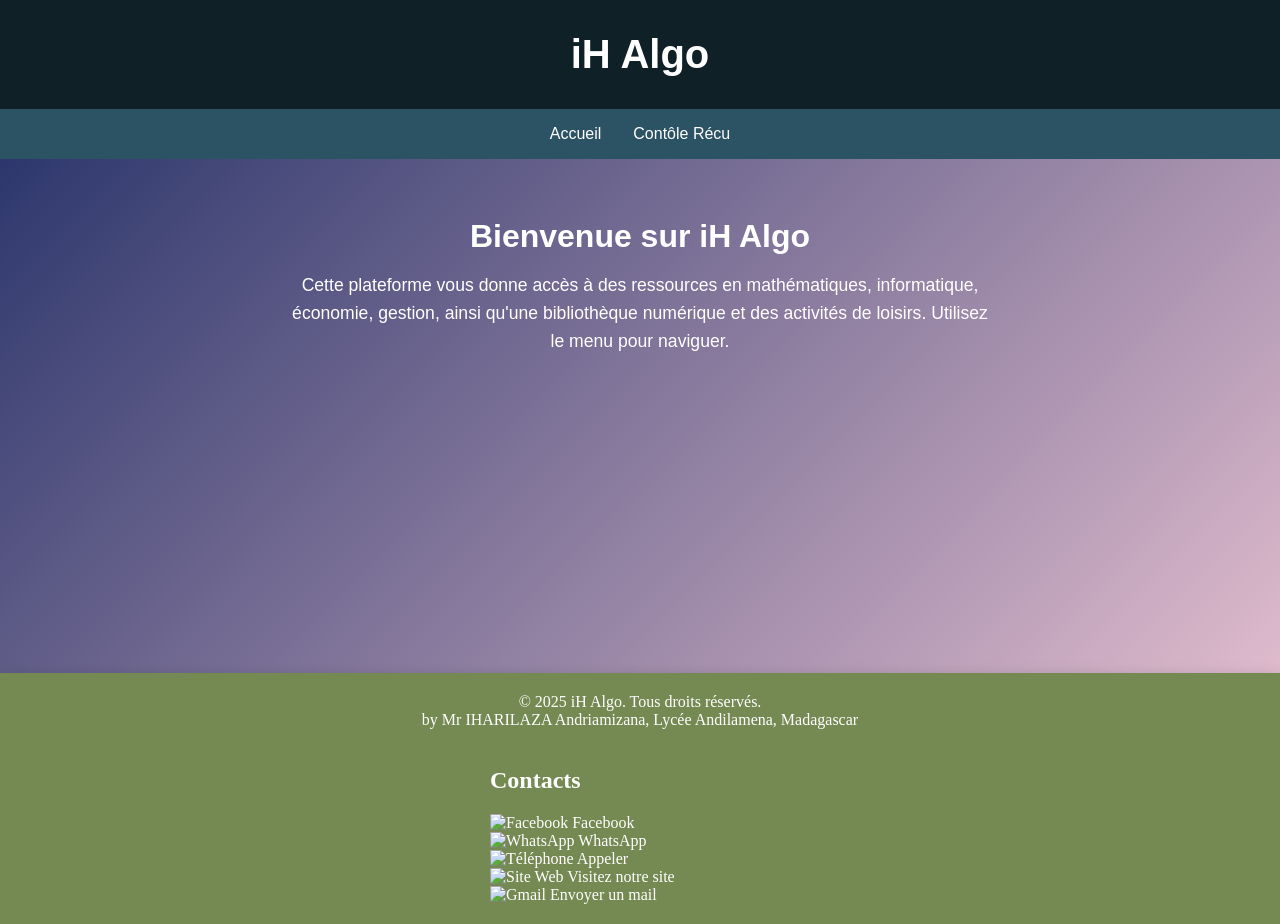
==== index.html @ 4dbad1af "Update index.html" ====
<!DOCTYPE html>
<html lang="fr">
<head>
  <meta charset="UTF-8" />
  <meta name="viewport" content="width=device-width, initial-scale=1.0" />
  <link rel="stylesheet" href="styles.css">
   <script src="scripts.js"></script>
  <title>iH Algo</title>
</head>
<body>
  <header>
    <h1>iH Algo</h1>
    <div class="menu-btn" onclick="toggleMenu()">☰ Menu</div>
  </header>

  <nav id="menu">
    <a href="index.html" target="_blank">Accueil</a>
    <a onclick="showContent('recu')">Contôle Récu</a>
    <!--
    <a onclick="showContent('math')">Mathématiques</a>
    <a onclick="showContent('info')">Informatique</a>
    <a onclick="showContent('eco')">Économie</a>
    <a onclick="showContent('gestion')">Gestion</a>
    <a onclick="showContent('biblio')">Bibliothèque</a>
    <a onclick="showContent('loisirs')">Loisirs</a>
    -->
  </nav>

  <main id="content">
    <h2>Bienvenue sur iH Algo</h2>
    <p>Cette plateforme vous donne accès à des ressources en mathématiques, informatique, économie, gestion, ainsi qu'une bibliothèque numérique et des activités de loisirs. Utilisez le menu pour naviguer.</p>
  </main>

  <footer>
    <div class="auteur">
      © 2025  iH Algo. Tous droits réservés.<br>
      by Mr IHARILAZA Andriamizana, Lycée Andilamena, Madagascar
      <br><br>
      <div class="auteur_links">
        <h2>Contacts</h2>
        <a href="https://www.facebook.com/profile.php?id=61575869844356" target="_blank">
          <img src="https://cdn-icons-png.flaticon.com/24/733/733547.png" alt="Facebook"> Facebook
        </a><br>
        <a href="https://wa.me/261349922667" target="_blank">
          <img src="https://cdn-icons-png.flaticon.com/24/733/733585.png" alt="WhatsApp"> WhatsApp
        </a><br>
        <a href="tel:+261349922667">
          <img src="https://cdn-icons-png.flaticon.com/24/724/724664.png" alt="Téléphone"> Appeler
        </a><br>
        <a href="https://iharilaza99.github.io/ih-algo/" target="_blank">
          <img src="https://cdn-icons-png.flaticon.com/24/609/609803.png" alt="Site Web"> Visitez notre site
        </a><br>
        <a href="mailto:iharilazaa@gmail.com">
         <img src="https://cdn-icons-png.flaticon.com/24/732/732200.png" alt="Gmail"> Envoyer un mail
        </a>
      </div>
    </div>
  </footer>
  
</body>
</html>
---- styles.css ----
body { margin: 0; font-family: 'Segoe UI', sans-serif; background: linear-gradient(135deg, #1d2b64, #f8cdda); color: white; }

	/* -----------------------------------------------------------------------------------------------------------------------------------------------------------------------*/

	header { text-align: center; padding: 2rem 1rem; background: #0f2027; }
	header h1 { margin: 0; font-size: 2.5rem; animation: fadeIn 1.5s ease-in-out; }

	/* -----------------------------------------------------------------------------------------------------------------------------------------------------------------------*/

	.menu-btn { background: #203a43; padding: 1rem; text-align: center; cursor: pointer; display: none; }

	/* -----------------------------------------------------------------------------------------------------------------------------------------------------------------------*/

	nav { background: #2c5364; display: flex; flex-wrap: wrap; justify-content: center; }
	nav a { padding: 1rem; color: white; text-decoration: none; cursor: pointer; }
	nav a:hover { background: #3e7cb1; } 

	/* -----------------------------------------------------------------------------------------------------------------------------------------------------------------------*/

	main { padding: 2rem; text-align: center; min-height: 400px; animation: fadeIn 1s ease-in; }
	main h2 { font-size: 2rem; margin-bottom: 1rem; }
	main p { max-width: 700px; margin: auto; font-size: 1.1rem; line-height: 1.6; }

	/* -----------------------------------------------------------------------------------------------------------------------------------------------------------------------*/

	.container { 
		background: rgba(0, 0, 0, 0.4); padding: 2em; border-radius: 10px; max-width: 400px; width: 90%; 
		box-shadow: 0 0 15px rgba(0,0,0,0.5); text-align: center; margin: auto;
	}

	input[type="text"], input[type="number"], input[type="date"] {
	    width: 100%; padding: 0.8em; margin: 0.5em 0; border: none; border-radius: 5px;
	}

	button { 
		width: 100%; padding: 0.8em; background-color: #00c6ff; border: none; border-radius: 5px; color: #fff; 
		font-weight: bold; cursor: pointer; margin-top: 1em;
	}

	.liste-main li::marker { content: '👉 '; font-size: 1.2em; color: #333; }

	/* -----------------------------------------------------------------------------------------------------------------------------------------------------------------------*/

	@media (max-width: 768px) { 
		.menu-btn { display: block; }
	    nav { flex-direction: column; display: none }
	    nav.show { display: flex; }
	    .container { padding: 3em; }
	}

	@keyframes fadeIn {
	    from { opacity: 0; transform: translateY(20px); }
	    to { opacity: 1; transform: translateY(0); }
	}

	/* -----------------------------------------------------------------------------------------------------------------------------------------------------------------------*/
    footer { color: #333; text-align: center; margin-top: 50px; }

    .foot { text-align: center; padding: 20px; margin: auto; } 
    .foot a { color: #4CAF50; text-decoration: none; margin: 0 10px; font-weight: bold; }
    .foot a:hover { text-decoration: underline; }

    .auteur { font-family: Consolas; background:rgb(117, 138, 82); color:white; padding:20px; margin-top:40px; box-shadow: 0 4px 15px rgba(0,0,0,0.2); }
    .auteur a { color: white; text-decoration: none; }
    .auteur a:hover { color: green; text-decoration: underline; }
    .auteur_links{ max-width: 300px; margin: auto;  text-align: left; }

    /* -----------------------------------------------------------------------------------------------------------------------------------------------------------------------*/
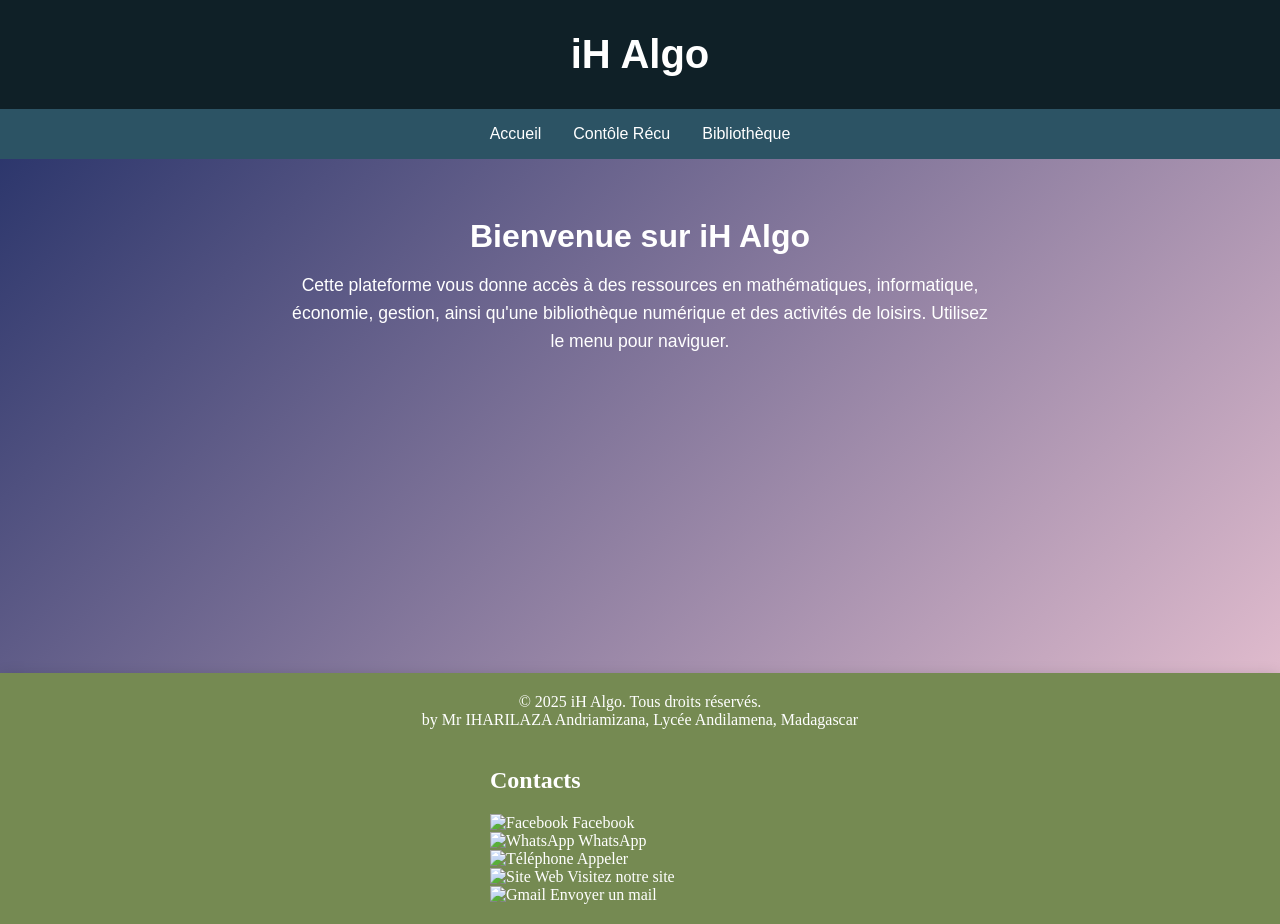
==== commit 0178a6e3: "Update index.html" ====
--- a/index.html
+++ b/index.html
@@ -4,7 +4,8 @@
   <meta charset="UTF-8" />
   <meta name="viewport" content="width=device-width, initial-scale=1.0" />
   <link rel="stylesheet" href="styles.css">
-   <script src="scripts.js"></script>
+  <script src="scripts.js"></script>
+  <script src="pages.js"></script>
   <title>iH Algo</title>
 </head>
 <body>
@@ -16,12 +17,12 @@
   <nav id="menu">
     <a href="index.html" target="_blank">Accueil</a>
     <a onclick="showContent('recu')">Contôle Récu</a>
+    <a onclick="showContent('biblio')">Bibliothèque</a>
     <!--
     <a onclick="showContent('math')">Mathématiques</a>
     <a onclick="showContent('info')">Informatique</a>
     <a onclick="showContent('eco')">Économie</a>
     <a onclick="showContent('gestion')">Gestion</a>
-    <a onclick="showContent('biblio')">Bibliothèque</a>
     <a onclick="showContent('loisirs')">Loisirs</a>
     -->
   </nav>
--- a/styles.css
+++ b/styles.css
@@ -25,20 +25,16 @@
 	/* -----------------------------------------------------------------------------------------------------------------------------------------------------------------------*/
 
 	.container { 
-		background: rgba(0, 0, 0, 0.4); padding: 2em; border-radius: 10px; max-width: 400px; width: 90%; 
+		background: rgba(0, 0, 0, 0.4); padding: 5%; border-radius: 10px; max-width: 400px; width: 90%; 
 		box-shadow: 0 0 15px rgba(0,0,0,0.5); text-align: center; margin: auto;
 	}
 
-	input[type="text"], input[type="number"], input[type="date"] {
-	    width: 100%; padding: 0.8em; margin: 0.5em 0; border: none; border-radius: 5px;
-	}
-
+	input[type="code"] { text-align: center; width: 85%; padding: 0.8em; margin: auto; margin-bottom:5px; border: none; border-radius: 5px; }
+	
 	button { 
-		width: 100%; padding: 0.8em; background-color: #00c6ff; border: none; border-radius: 5px; color: #fff; 
+		width: 60%; margin:auto; padding: 0.8em; background-color: #00c6ff; border: none; border-radius: 20px; color: #fff; 
 		font-weight: bold; cursor: pointer; margin-top: 1em;
 	}
-
-	.liste-main li::marker { content: '👉 '; font-size: 1.2em; color: #333; }
 
 	/* -----------------------------------------------------------------------------------------------------------------------------------------------------------------------*/
 
@@ -46,7 +42,7 @@
 		.menu-btn { display: block; }
 	    nav { flex-direction: column; display: none }
 	    nav.show { display: flex; }
-	    .container { padding: 3em; }
+	    .container { padding: 5px; widht: 100%;}
 	}
 
 	@keyframes fadeIn {
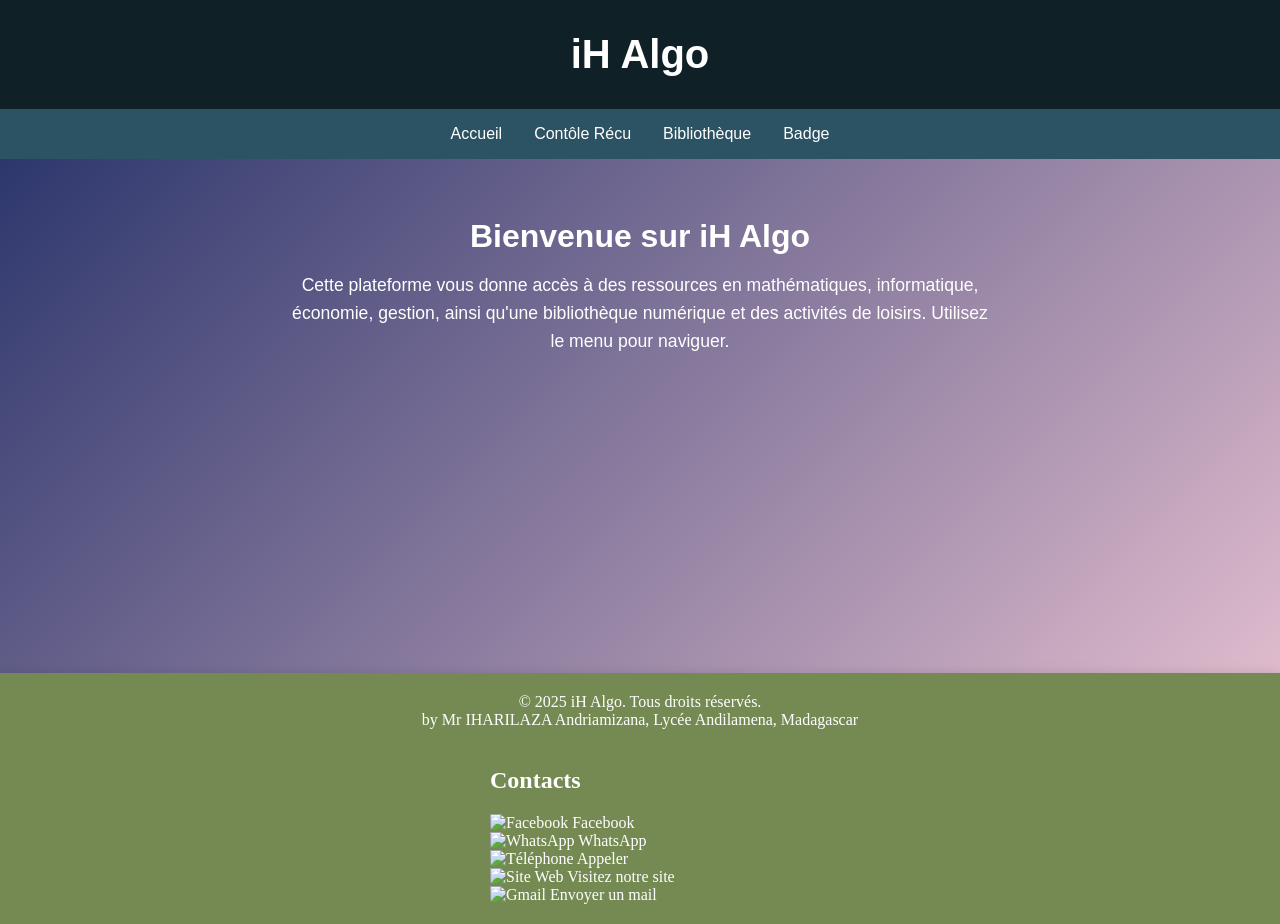
==== commit 3344287d: "Add 'Badge' link to navigation menu" ====
--- a/index.html
+++ b/index.html
@@ -18,6 +18,7 @@
     <a href="index.html" target="_blank">Accueil</a>
     <a onclick="showContent('recu')">Contôle Récu</a>
     <a onclick="showContent('biblio')">Bibliothèque</a>
+    <a onclick="showContent('math')">Badge</a>
     <!--
     <a onclick="showContent('math')">Mathématiques</a>
     <a onclick="showContent('info')">Informatique</a>
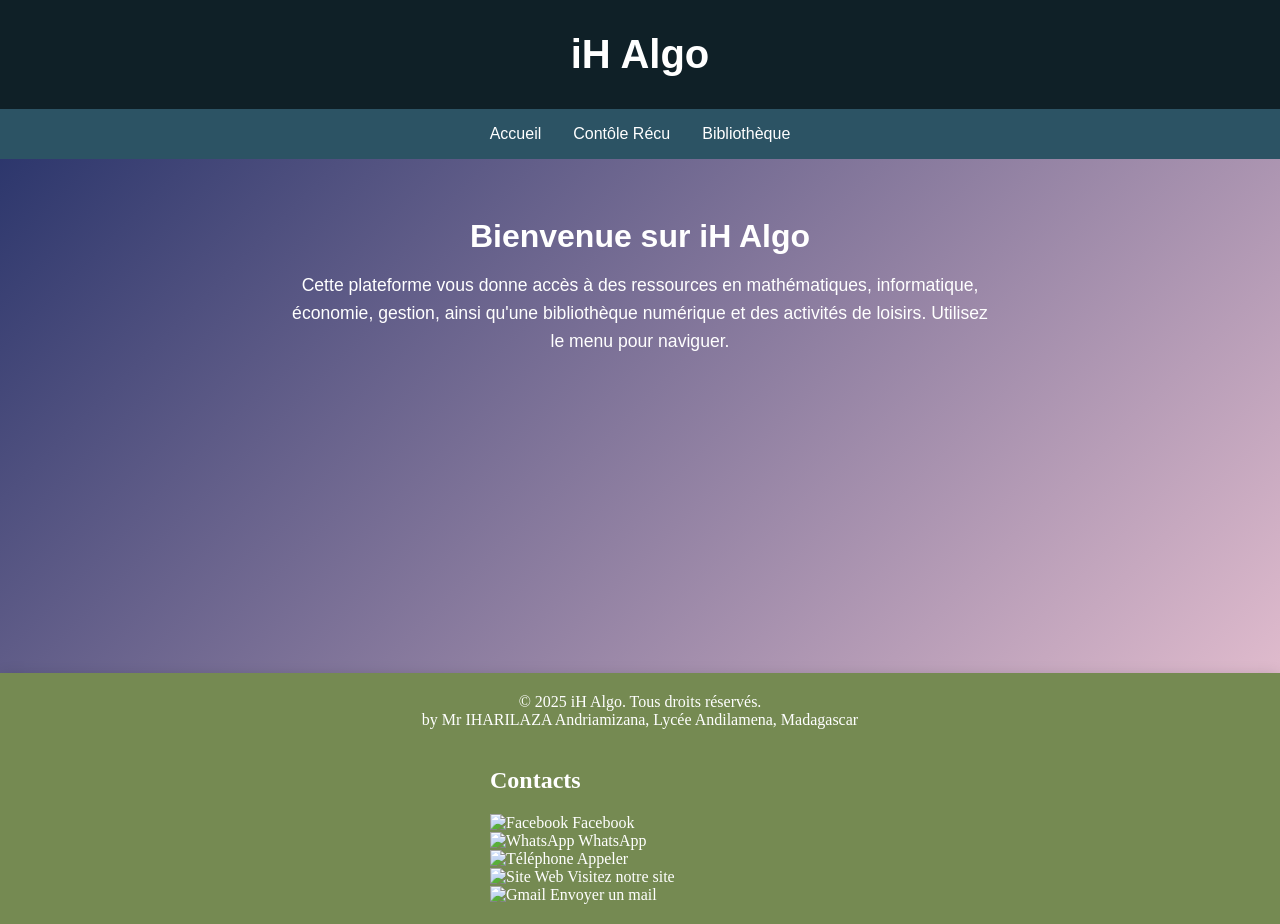
==== commit 650ee79e: "Remove 'Badge' link from navigation menu Removed the 'Badge' link from the navigation menu." ====
--- a/index.html
+++ b/index.html
@@ -18,7 +18,6 @@
     <a href="index.html" target="_blank">Accueil</a>
     <a onclick="showContent('recu')">Contôle Récu</a>
     <a onclick="showContent('biblio')">Bibliothèque</a>
-    <a onclick="showContent('math')">Badge</a>
     <!--
     <a onclick="showContent('math')">Mathématiques</a>
     <a onclick="showContent('info')">Informatique</a>
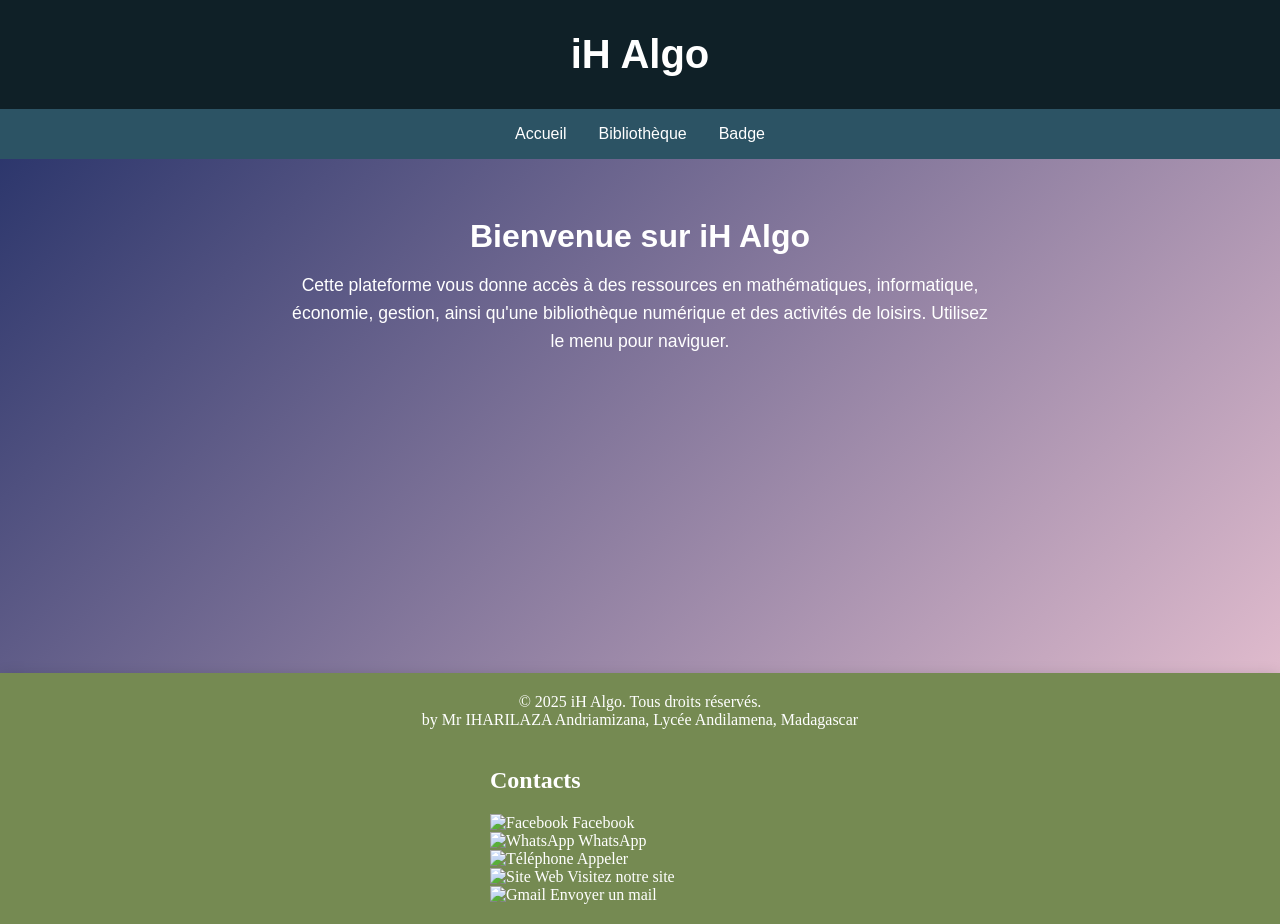
==== commit 4cd220d7: "Remove commented link for 'Contôle Récu' Removed commented-out link for 'Contôle Récu' in the naviga" ====
--- a/index.html
+++ b/index.html
@@ -16,8 +16,9 @@
 
   <nav id="menu">
     <a href="index.html" target="_blank">Accueil</a>
-    <a onclick="showContent('recu')">Contôle Récu</a>
+    <!--a onclick="showContent('recu')">Contôle Récu</a -->
     <a onclick="showContent('biblio')">Bibliothèque</a>
+    <a href="badge.html" target="_blank">Badge</a>
     <!--
     <a onclick="showContent('math')">Mathématiques</a>
     <a onclick="showContent('info')">Informatique</a>
